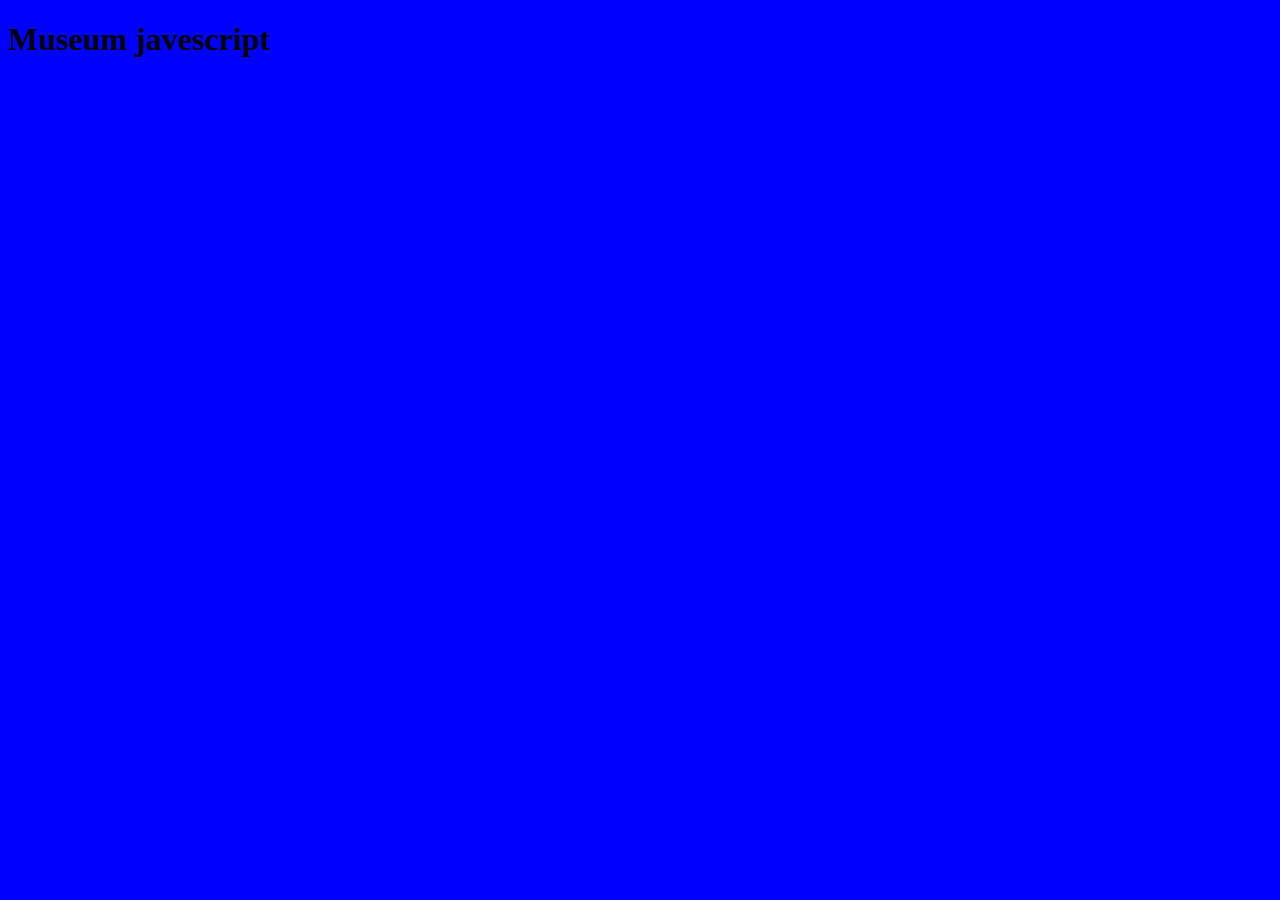
==== web/index.html @ 20937d87 "second commit" ====
<!DOCTYPE html>
<html lang="en">
<head>
    <meta charset="UTF-8">
    <meta http-equiv="X-UA-Compatible" content="IE=edge">
    <meta name="viewport" content="width=device-width, initial-scale=1.0">
    <title>F1M2JS</title>
    <link rel="stylesheet" href="style.css">
</head>
<body>
    <h1>Museum javescript</h1>

</body>
</html>
---- web/style.css ----
body{
    background-color: blue;
}
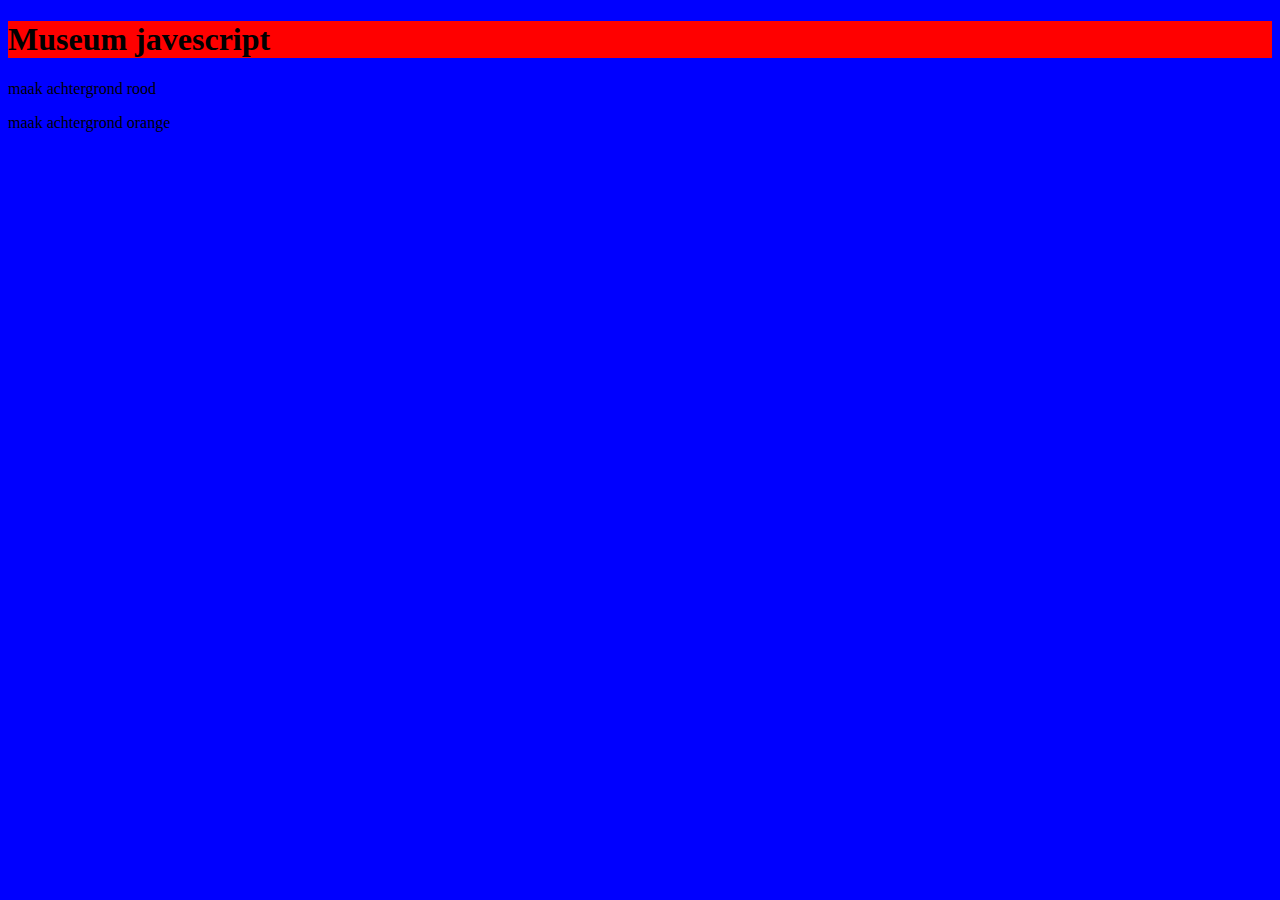
==== commit 4c39149d: "third commit" ====
--- a/web/index.html
+++ b/web/index.html
@@ -8,7 +8,40 @@
     <link rel="stylesheet" href="style.css">
 </head>
 <body>
-    <h1>Museum javescript</h1>
+    <h1 id="kopje">Museum javescript</h1>
+    <p id="mkBlauw">maak achtergrond rood</p>
+    <p id="mkOrange">maak achtergrond orange</p>
 
+    <script>
+        const kopje = document.getElementById("kopje");
+        const mkBlauw = document.getElementById('mkBlauw');
+        const mkOrange = document.getElementById('mkOrange');
+
+        kopje.style.backgroundColor = "red";
+
+        kopje.addEventListener('click',voeruitKopje);
+        mkBlauw.addEventListener('click',voeruitRood);
+        mkOrange.addEventListener('click',voeruitOrange);
+
+        function voeruitKopje(){
+            kopje.style.backgroundColor = "yellow";
+            kopje.style.color = "black"; 
+        }
+
+        function voeruitRood(){
+            document.body.style.backgroundColor = "red"; 
+            document.body.style.color = "white";
+            kopje.style.backgroundColor = "white";
+            kopje.style.color = "black";
+        }
+
+        function voeruitOrange(){
+            document.body.style.backgroundColor = "orange";
+            document.body.style.color = "green"
+            kopje.style.backgroundColor = "white";
+            kopje.style.color = "black";
+        }
+
+    </script>
 </body>
 </html>